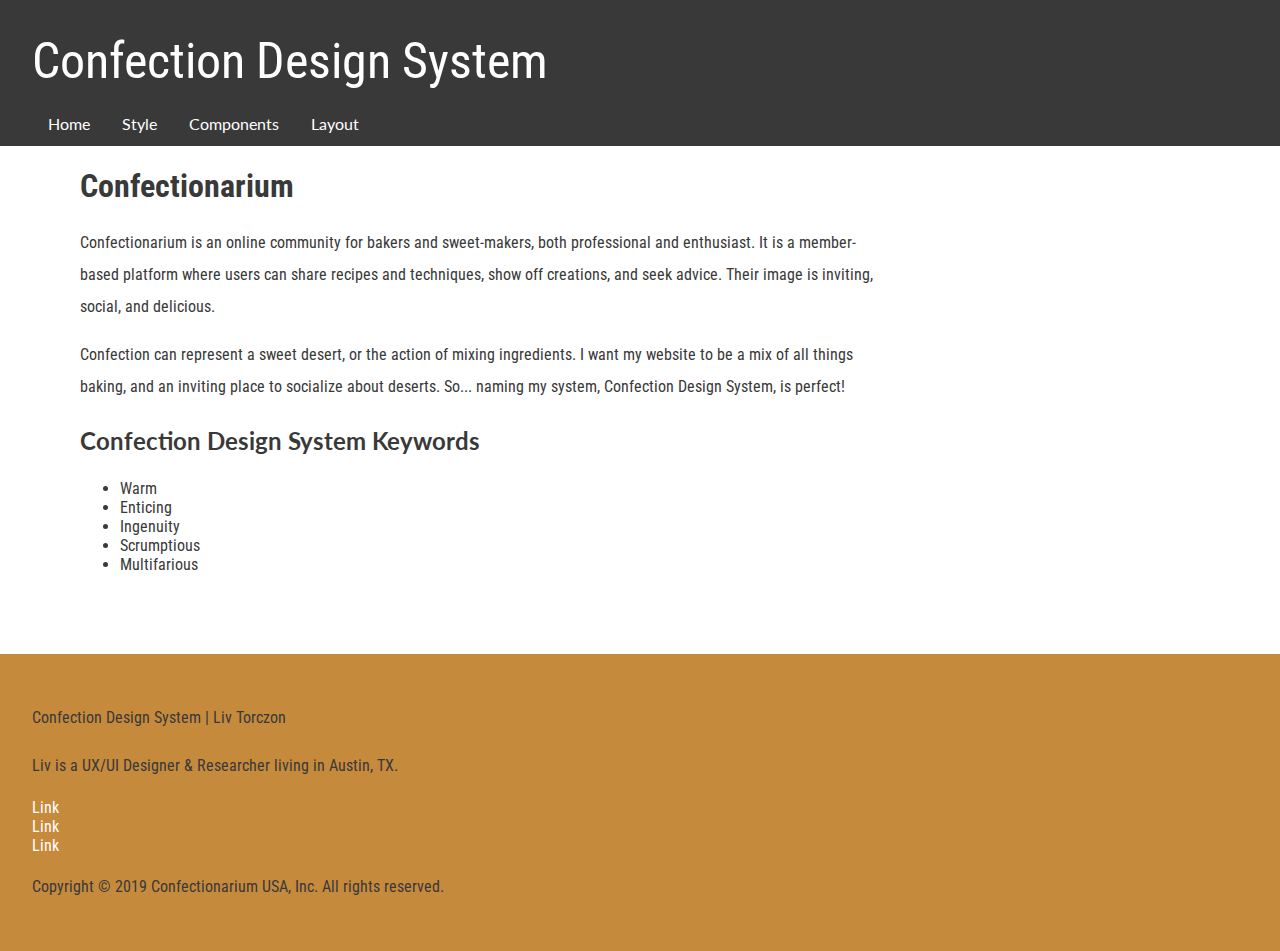
==== index.html @ f1bf9e56 "Initial Commit" ====
<!DOCTYPE html><html lang="en-us"><head>	<meta charset="UTF-8">	<title>Confection Design System Home</title>	<meta name="viewport" content="width=device-width, initial-scale=1">	<link href="https://fonts.googleapis.com/css?family=Lato:100,300i,400,700,700i|Roboto+Condensed:400,400i,700,700i" rel="stylesheet">	<link rel="stylesheet" href="css/main.css"></head><body>	<header>		<div class="logo">Confection Design System</div>		<nav class="nav-site">			<ul>				<li><a href="index.html">Home</a></li>				<li><a href="style.html">Style</a></li>				<li><a href="components.html">Components</a></li>				<li><a href="layout.html">Layout</a></li>			</ul>		</nav>	</header>	<main>		<section>			<h1>Confectionarium</h1>			<p>Confectionarium is an online community for bakers and sweet-makers, both professional and enthusiast. It is a member-based platform where users can share recipes and techniques, show off creations, and seek advice. Their image is inviting, social, and delicious.</p>			<p>Confection can represent a sweet desert, or the action of mixing ingredients. I want my website to be a mix of all things baking, and an inviting place to socialize about deserts. So... naming my system, Confection Design System, is perfect!</p>			<h2>Confection Design System Keywords</h2>			<nav>				<ul>					<li>Warm</li>					<li>Enticing</li>					<li>Ingenuity</li>					<li>Scrumptious</li>					<li>Multifarious</li>				</ul>			</nav>		</section>	</main>			<footer>		<p>Confection Design System | Liv Torczon</p>		<p>Liv is a UX/UI Designer & Researcher living in Austin, TX.</p>		<nav class="footer">			<ul>				<li><a href="https://www.google.com">Link</a></li>				<li><a href="https://www.google.com">Link</a></li>				<li><a href="https://www.google.com">Link</a></li>			</ul>		</nav>		<p>Copyright © 2019 Confectionarium USA, Inc. All rights reserved.</p>	</footer>	</body></html>
---- css/main.css ----
/************************************
Master Layout
**************************************/
body {
	margin: 0;
}

main {
	max-width: 50rem;
	margin-left: 5rem;
	margin-right: auto;
	margin-bottom: 5rem;
}

figure {
	margin: 0;
}

/************************************
Colors
**************************************/
html {
	--color-charcoal: #393939;
	--color-grey-light: #636363;
	--color-pink: #e98f79;
	--color-white: #ffff;
}

/************************************
Typography
**************************************/

html {
	color: #393939;
	--font-primary: 'Roboto Condensed', sans-serif;
	--font-secondary: 'Lato', sans-serif;

	font-family: 'Roboto Condensed', sans-serif;
}

h1 {
	--font-secondary: 'Lato', sans-serif;
	font-size: 2rem;
}

p {
	color: var( --color-charcoal );
	line-height: 2;
	
}

h2 {
	font-family: 'Lato', sans-serif;
	line-height: 1.5;
}

.type-section-header-100 {
	font-family: 'Lato', sans-serif;
	font-weight: 100;
}

.type-section-header-100-italic {
	font-family: 'Lato', sans-serif;
	font-style: italic;
	font-weight: 100;
}

.type-section-header-400 {
	font-family: 'lato', sans-serif;
	font-weight: 400;
}

.type-section-header-700 {
	font-family: 'lato', sans-serif;
	font-weight: 700;
	letter-spacing: 1.8px;
}

.type-section-header-700-italic {
	font-family: 'lato', sans-serif;
	font-weight: 700;
	font-style: italic;
}


.type-rob-400i {
	font-family: 'Roboto Condensed', sans-serif;
	font-weight: 400;
	font-style: italic;
}

.type-rob-700 {
	font-family: 'Roboto Condensed', sans-serif;
	font-weight: 700;
}

.type-rob-700i {
	font-family: 'Roboto Condensed', sans-serif;
	font-style: italic;
	font-weight: 700;
}
/************************************
Header Component
**************************************/

header {
	background-color: var( --color-charcoal );
	color: var( --color-white );
	padding: 2rem;
}

.logo {
	color: var( --color-white );
	font-size: 50px;
}

/************************************
Footer Component
**************************************/

footer {
	font-family: 'Roboto Condensed', sans-serif;
	background-color: #c68a3d;
	color: var( --color-charcoal );
	padding: 2rem;
}

.footer nav {
	display: inline-block;
}

.footer a {
	text-decoration: none;
	color: var( --color-white );
}

.footer ul {
	list-style-type: none;
	margin: 0;
	padding: 0;
}

}
.footer li a {
	color: var( --color-white );
	font-family: 'Lato', sans-serif;
	text-decoration: none;
	padding: 0 1rem;
}

.footer li a:hover {
	color: var( --color-pink );
}
 
/************************************
Examples Component
**************************************/

.light-charcoal-text {
	color: var( --color-grey-light );
}

.pink-text {
	color: var( --color-pink );
}
.white-text {
	background-color: #636363;
	color: var( --color-white );
}

/************************************
Site Nav
**************************************/
.nav-site {
	margin-top: 1.5rem;
	display: block;
}

.nav-site ul {
	list-style-type: none;
	margin: 0;
	padding: 0;
}

.nav-site li {
	float: left;
}

.nav-site li a {
	color: var( --color-white );
	font-family: 'Lato', sans-serif;
	text-decoration: none;
	padding: 0 1rem;
}

.nav-site li a:hover {
	color: var( --color-pink );
}
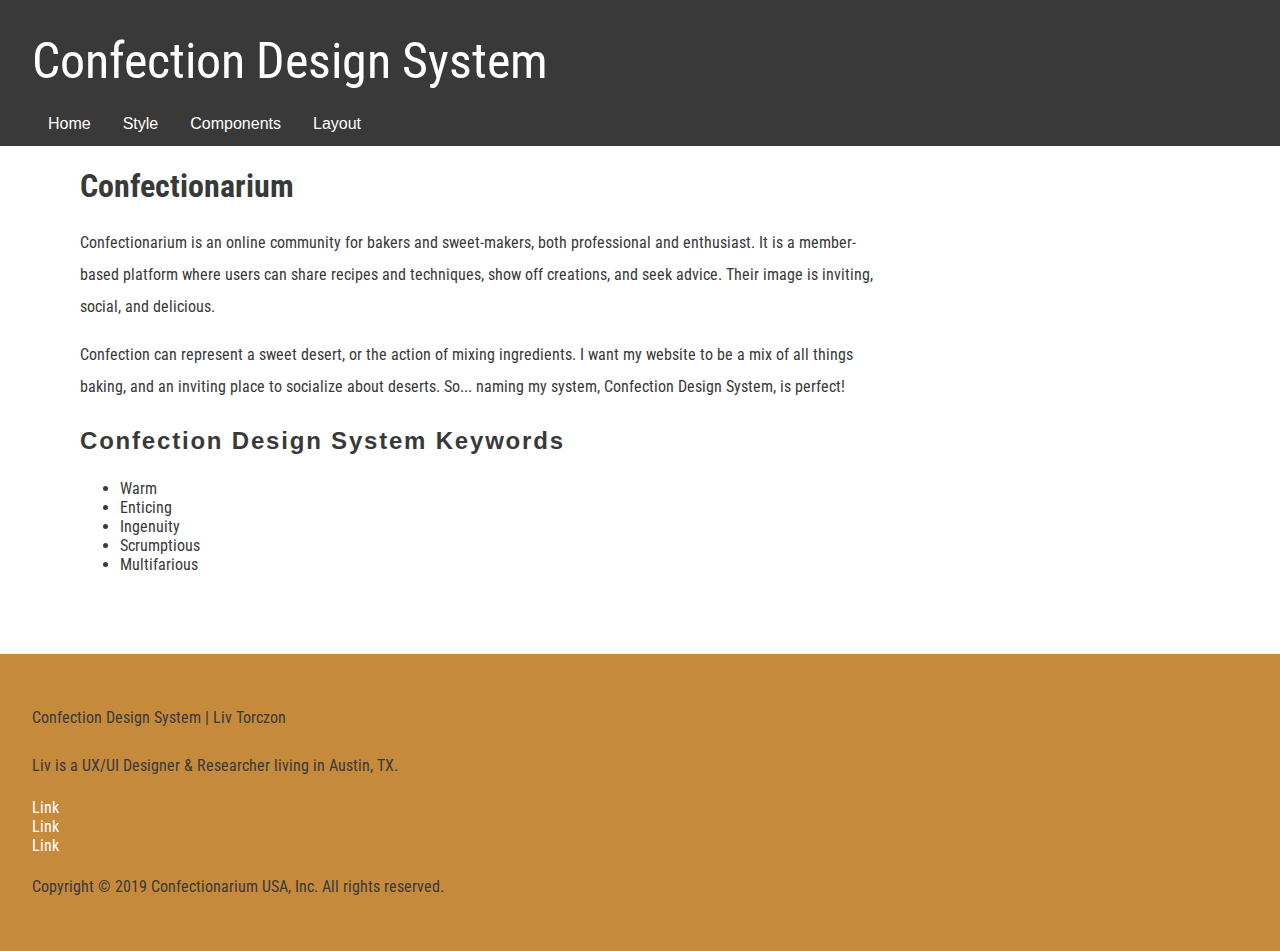
==== commit 4d4804ae: "Add files via upload" ====
--- a/index.html
+++ b/index.html
@@ -4,7 +4,7 @@
 	<meta charset="UTF-8"> 	<title>Confection Design System Home</title> 	<meta name="viewport" content="width=device-width, initial-scale=1">-	<link href="https://fonts.googleapis.com/css?family=Lato:100,300i,400,700,700i|Roboto+Condensed:400,400i,700,700i" rel="stylesheet">+	<link href="https://fonts.googleapis.com/css?family=Roboto+Condensed:400,400i,700,700i|Roboto:100,400,400i,500,500i,700,700i" rel="stylesheet"> 	<link rel="stylesheet" href="css/main.css"> </head> <body>@@ -29,22 +29,23 @@
 		<section>  			<h1>Confectionarium</h1>--			<p>Confectionarium is an online community for bakers and sweet-makers, both professional and enthusiast. It is a member-based platform where users can share recipes and techniques, show off creations, and seek advice. Their image is inviting, social, and delicious.</p>+			<p class="leading-copy">Confectionarium is an online community for bakers and sweet-makers, both professional and enthusiast. It is a member-based platform where users can share recipes and techniques, show off creations, and seek advice. Their image is inviting, social, and delicious.</p>  			<p>Confection can represent a sweet desert, or the action of mixing ingredients. I want my website to be a mix of all things baking, and an inviting place to socialize about deserts. So... naming my system, Confection Design System, is perfect!</p> -			<h2>Confection Design System Keywords</h2>+			<div class="examples">+				<h2 class="type-section-header-700">Confection Design System Keywords</h2> -			<nav>-				<ul>-					<li>Warm</li>-					<li>Enticing</li>-					<li>Ingenuity</li>-					<li>Scrumptious</li>-					<li>Multifarious</li>-				</ul>-			</nav>+				<nav>+					<ul>+						<li>Warm</li>+						<li>Enticing</li>+						<li>Ingenuity</li>+						<li>Scrumptious</li>+						<li>Multifarious</li>+					</ul>+				</nav>+			</div>  		</section> 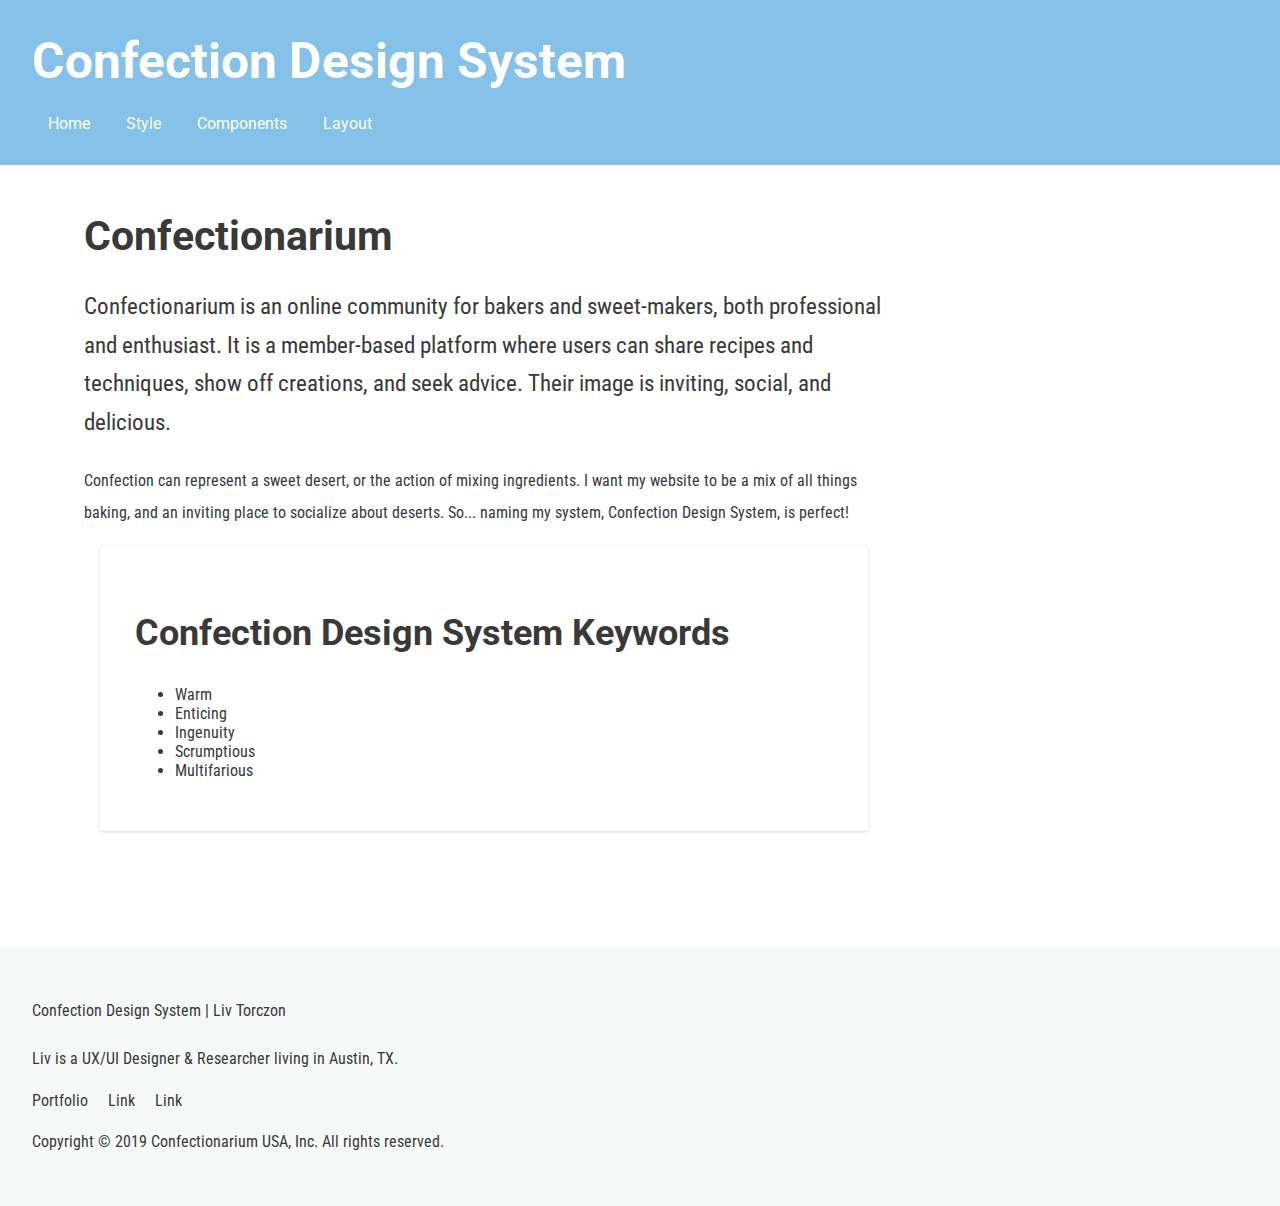
==== commit f71772ad: "Add files via upload" ====
--- a/index.html
+++ b/index.html
@@ -59,7 +59,7 @@
  		<nav class="footer"> 			<ul>-				<li><a href="https://www.google.com">Link</a></li>+				<li><a href="https://www.livtorczon.com/">Portfolio</a></li> 				<li><a href="https://www.google.com">Link</a></li> 				<li><a href="https://www.google.com">Link</a></li> 			</ul>--- a/css/main.css
+++ b/css/main.css
@@ -6,10 +6,14 @@
 }
 
 main {
+	margin-bottom: 5rem;
+	margin-left: 4rem;
+	margin-right: auto;
+
+	--margin-standard: 2rem;
+
 	max-width: 50rem;
-	margin-left: 5rem;
-	margin-right: auto;
-	margin-bottom: 5rem;
+	padding: 1.24rem;
 }
 
 figure {
@@ -20,10 +24,30 @@
 Colors
 **************************************/
 html {
-	--color-charcoal: #393939;
+	color: #393939;
+
+	--color-blue: #85C1E9;
+	--color-blue-light: #aed6f1;
+	--color-blue-lightest: #d6eaf8;
+
+	--color-grey: #393939;
 	--color-grey-light: #636363;
-	--color-pink: #e98f79;
-	--color-white: #ffff;
+	--color-grey-lighter: #abb2b9;
+	--color-grey-evenlighter: #bfc9ca;
+	--color-grey-lightest: #f7f9f9;
+
+	--color-orange: #d68910;
+	--color-orange-light: #f5b041;
+	--color-orange-lighter: #f8c471;
+	--color-orange-evenlighter: #fad7a0;
+	--color-orange-lightest: #fdebd0;
+
+	--color-pink: #F1948A;
+	--color-pink-light: #ef8478;
+	--color-pink-lighter: #f2d7d5;
+	--color-pink-lightest: #f9ebea;
+
+	--color-terracotta: #d98880;
 }
 
 /************************************
@@ -31,107 +55,130 @@
 **************************************/
 
 html {
-	color: #393939;
+	font-family: var(--font-primary);
+
 	--font-primary: 'Roboto Condensed', sans-serif;
-	--font-secondary: 'Lato', sans-serif;
-
-	font-family: 'Roboto Condensed', sans-serif;
+	--font-secondary: 'Roboto', sans-serif;
+
+	--size-xxxxlarge: 2.887rem;
+	--size-xxxlarge: 2.566rem;
+	--size-xxlarge: 2.281rem;
+	--size-xlarge: 2.027rem;
+	--size-large: 1.802rem;
+
+	--size-xmedium: 1.602rem;
+	--size-medium: 1.424rem;
+
+	--size-small: 0.79rem;
+}
+
+h1, h2, h3, h4, h5, h6 {
+	font-family: var(--font-secondary);
 }
 
 h1 {
-	--font-secondary: 'Lato', sans-serif;
-	font-size: 2rem;
-}
-
-p {
-	color: var( --color-charcoal );
-	line-height: 2;
-	
+	font-size: var(--size-xxxlarge);
 }
 
 h2 {
-	font-family: 'Lato', sans-serif;
-	line-height: 1.5;
-}
-
-.type-section-header-100 {
-	font-family: 'Lato', sans-serif;
+	font-size: var(--size-xxlarge);
+	font-weight: 700;
+}
+
+h3 {
+	color: var(--color-pink);
+	font-size: var(--size-xlarge);
+	font-weight: 400;
+}
+
+h4 {
+	color: #636363;
+	font-size: var(--size-large);
 	font-weight: 100;
-}
-
-.type-section-header-100-italic {
-	font-family: 'Lato', sans-serif;
+	margin: 0;
+}
+
+h5 {
+	font-size: var(--size-xmedium);
 	font-style: italic;
 	font-weight: 100;
 }
 
-.type-section-header-400 {
-	font-family: 'lato', sans-serif;
-	font-weight: 400;
-}
-
-.type-section-header-700 {
-	font-family: 'lato', sans-serif;
+h6 {
+	font-size: var(--size-medium);
+	font-weight: 400;
+	margin: 0;
+}
+
+p {
+	color: var( --color-grey );
+	line-height: 2;
+}
+
+
+.leading-copy {
+	font-family: var(--font-primary);
+	font-size: var(--size-medium);
+	font-weight: 400;
+	line-height: 1.7;
+}
+
+.tertiary-copy {
+	font-size: var(--size-small);
+}
+
+cite {
+	display: block;
+	font-style: italic;
+}
+
+a {
+	color: inherit;
+	font-family: var(--font-primary);
+}
+
+a:hover {
+	color: #E6B0AA;
+}
+
+a:active {
+
+}
+
+/************************************
+Header Component
+**************************************/
+
+header {
+	background-color: #85C1E9;
+	padding: 2rem;
+}
+
+.logo {
+	color: white;
+	font-family: var(--font-secondary);
+	font-size: 50px;
 	font-weight: 700;
-	letter-spacing: 1.8px;
-}
-
-.type-section-header-700-italic {
-	font-family: 'lato', sans-serif;
-	font-weight: 700;
-	font-style: italic;
-}
-
-
-.type-rob-400i {
-	font-family: 'Roboto Condensed', sans-serif;
-	font-weight: 400;
-	font-style: italic;
-}
-
-.type-rob-700 {
-	font-family: 'Roboto Condensed', sans-serif;
-	font-weight: 700;
-}
-
-.type-rob-700i {
-	font-family: 'Roboto Condensed', sans-serif;
-	font-style: italic;
-	font-weight: 700;
-}
-/************************************
-Header Component
-**************************************/
-
-header {
-	background-color: var( --color-charcoal );
-	color: var( --color-white );
+}
+
+/************************************
+Footer Component
+**************************************/
+
+footer {
+	background-color: #F7F9F9;
+	color: var( --color-grey );
+	font-family: var(--font-primary);
 	padding: 2rem;
 }
 
-.logo {
-	color: var( --color-white );
-	font-size: 50px;
-}
-
-/************************************
-Footer Component
-**************************************/
-
-footer {
-	font-family: 'Roboto Condensed', sans-serif;
-	background-color: #c68a3d;
-	color: var( --color-charcoal );
-	padding: 2rem;
-}
-
-.footer nav {
-	display: inline-block;
-}
 
 .footer a {
-	text-decoration: none;
-	color: var( --color-white );
+	color: #393939;
+	font-family: var(--font-primary);
+	padding: 0;
+	margin-right: 1rem;
+	text-decoration: none;
 }
 
 .footer ul {
@@ -140,40 +187,21 @@
 	padding: 0;
 }
 
-}
-.footer li a {
-	color: var( --color-white );
-	font-family: 'Lato', sans-serif;
-	text-decoration: none;
-	padding: 0 1rem;
-}
-
-.footer li a:hover {
-	color: var( --color-pink );
-}
- 
-/************************************
-Examples Component
-**************************************/
-
-.light-charcoal-text {
-	color: var( --color-grey-light );
-}
-
-.pink-text {
-	color: var( --color-pink );
-}
-.white-text {
-	background-color: #636363;
-	color: var( --color-white );
+.footer li {
+	display: inline-block;
+}
+
+.footer a:hover {
+	color: #E6B0AA;
 }
 
 /************************************
 Site Nav
 **************************************/
 .nav-site {
+	display: block;
 	margin-top: 1.5rem;
-	display: block;
+	position: relative;
 }
 
 .nav-site ul {
@@ -183,16 +211,466 @@
 }
 
 .nav-site li {
-	float: left;
+	display: inline;
 }
 
 .nav-site li a {
-	color: var( --color-white );
-	font-family: 'Lato', sans-serif;
-	text-decoration: none;
-	padding: 0 1rem;
+	color: white;
+	font-family: var(--font-secondary);
+	padding: 0;
+	margin: 1rem;
+	text-decoration: none;
 }
 
 .nav-site li a:hover {
+	border-bottom: solid 2px var(--color-grey-lightest);
+	padding-bottom: 5px;
+	transition: all 0.2s ease;
+}
+
+/************************************
+Examples Component
+**************************************/
+
+.light-charcoal-text {
+	color: var( --color-grey-light );
+}
+
+.pink-text {
 	color: var( --color-pink );
-}+}
+
+.white-text {
+	background-color: #85c1e9;
+	color: var( --color-grey-lightest );
+	padding: 8px;
+}
+
+.type-section-header-100 {
+	font-family: var(--font-secondary);
+	font-weight: 100;
+}
+
+.type-section-header-100-italic {
+	font-family: var(--font-secondary);
+	font-style: italic;
+	font-weight: 100;
+}
+
+.type-section-header-400 {
+	font-family: var(--font-secondary);
+	font-weight: 400;
+}
+
+.type-section-header-700 {
+	font-family: var(--font-secondary);
+	font-weight: 700;
+}
+
+.type-section-header-700-italic {
+	font-family: var(--font-secondary);
+	font-weight: 700;
+	font-style: italic;
+}
+
+.type-rob-400i {
+	font-family: var(--font-primary);
+	font-weight: 400;
+	font-style: italic;
+}
+
+.type-rob-700 {
+	font-family: var(--font-primary);
+	font-weight: 700;
+}
+
+.type-rob-700i {
+	font-family: var(--font-primary);
+	font-weight: 700;
+	font-style: italic;
+}
+
+
+.examples {
+	border-radius: .22222rem;
+	box-shadow: 0 1px 3px rgba(58,77,95,.2);
+	margin: 1rem;
+	padding: 2.22222rem;
+}
+
+.examples-title {
+	border-left: solid 2px #F8C471;
+	line-height: 1;
+	padding: 20px 0 20px 20px;
+}
+
+.line-height-example {
+	background-color: #f8f9f9;
+	border-radius: 4px;
+	color: #838c91;
+	display: block;
+	font-size: 14px;
+	line-height: 22px;
+	margin-right: 12%;
+	max-width: 260px;
+	padding: 16px;
+	text-transform: lowercase;
+	width: 100%;
+}
+
+.heading-example-details {
+	background-color: #f8f9f9;
+	border-radius: 4px;
+	color: #838c91;
+	display: block;
+	font-size: 14px;
+	line-height: 22px;
+	margin-right: 12%;
+	max-width: 260px;
+	padding: 16px;
+	text-transform: lowercase;
+	width: 100%;
+}
+
+.heading-example-detail {
+	background-color: #f8f9f9;
+	border-radius: 4px;
+	color: #838c91;
+	display: block;
+	font-size: 14px;
+	line-height: 22px;
+	margin-right: 12%;
+	max-width: 260px;
+	padding: 16px;
+	text-transform: lowercase;
+}
+
+/************************************
+Accordian Section
+**************************************/
+details {
+	background-color: var(--color-pink-lightest);
+	border-bottom: 1px solid var(--color-grey-lighter);
+	max-width: 28rem;
+}
+
+summary {
+	background-color: white;
+	color: var(--color-grey-light);
+	font-family: var(--font-secondary);
+	font-size: var(--size-medium);
+	padding: 1rem;
+}
+
+summary:hover {
+	background-color: var(--color-grey-light);
+	border: .02rem solid var(--color-grey-light);
+	color: white;
+	transition: all .1s ease-in-out;
+}
+
+summary:focus, details[open] summary {
+	background-color: var(--color-grey-light);
+	background-image: url(../images/switch.svg) no-repeat;
+    color: transparent;
+	color: white;
+	outline: none;
+}
+
+summary::-webkit-details-marker {
+	background-image: url(../images/plus.svg);
+    color: transparent;
+}
+
+details div {
+	margin-left: 2.5rem;
+	padding-bottom: 0.3125rem;
+}
+
+details div p {
+	color: var(--color-pink-light);
+	font-family: var(--font-secondary);
+}
+
+/************************************
+Links That Look Like Buttons
+**************************************/
+
+.button-hero-blue {
+	background-color: var(--color-blue-light);
+	border-radius: 2.9rem;
+	border: 1px solid var(--color-blue-light);
+	color: white;
+	display: inline-block;
+	font-family: var(--font-secondary);
+	font-size: var(--size-medium);
+	font-weight: 400;
+	margin: 1.5rem;
+	padding: 1rem 3.3rem;
+	text-decoration: none;
+}
+
+.button-hero-blue:visited {
+	background-color: var(--color-blue);
+}
+
+.button-hero-blue:hover, .button-link:focus  {
+	background-color: var(--color-blue);
+	border: 3px solid var(--color-blue);
+	color: var(--color-grey-lightest);
+	transition: all .09s ease-in-out;
+}
+
+.button-hero-blue:active {
+	background-color: var(--color-blue-light);
+	border: solid 1px var(--color-blue);
+	transform: scale(0.99);
+}
+
+.button-secondary-blue {
+	background-color: var(--color-blue-light);
+	border: 1px solid var(--color-blue-light);
+	border-radius: .5rem;
+	color: white;
+	display: inline-block;
+	font-family: var(--font-secondary);
+	font-weight: 400;
+	font-size: var(--size-medium);
+	margin: 1.5rem;
+	padding: 1rem 3.3rem;
+	text-decoration: none;
+}
+
+.button-secondary-blue:visited {
+	background-color: var(--color-blue);
+
+}
+
+.button-secondary-blue:hover, .button-link:focus  {
+	background-color: var(--color-blue-light);
+	border:2px solid var(--color-blue-light);
+	color: white;
+	transition: all .09s ease-in-out;
+}
+
+.button-secondary-blue:active {
+	border: solid 2px var(--color-blue);
+	transform: scale(0.99);
+}
+
+.button-tertiary-blue {
+	background-color: white;
+	border-radius: 2.9rem;
+	border: 2px solid var(--color-blue);
+	color: var(--color-blue);
+	display: inline-block;
+	font-family: var(--font-secondary);
+	font-size: var(--size-medium);
+	font-weight: 400;
+	margin: 1.5rem;
+	padding: 1rem 3.3rem;
+	text-decoration: none;
+}
+
+.button-tertiary-blue:visited {
+	border: 2px solid var(--color-blue);
+	color: var(--color-grey-light);
+}
+
+.button-tertiary-blue:hover, .button-hero:focus  {
+	background-color: var(--color-blue);
+	border: 2px solid var(--color-blue);
+	color: white;
+	transition: all .2s ease-in-out;
+}
+
+.button-tertiary-blue:active {
+	border: solid 1px var(--color-blue);
+	transform: scale(0.99);
+}
+
+.button-hero-pink {
+	background-color: var(--color-pink);
+	border-radius: 2.9rem;
+	border: 2px solid white;
+	color: white;
+	display: inline-block;
+	font-family: var(--font-secondary);
+	font-size: var(--size-medium);
+	font-weight: 400;
+	margin: 1.5rem;
+	padding: 1rem 3.3rem;
+	text-decoration: none;
+}
+
+.button-hero-pink:visited {
+	background-color: var(--color-pink-light);
+}
+
+.button-hero-pink:hover, .button-normal:focus  {
+	background-color: var(--color-pink-light);
+	border: 2px solid var(--color-pink-light);
+	color: var(--color-grey-lightest);
+	transition: all .09s ease-in-out;
+}
+
+.button-hero-pink:active {
+	background-color: var(--color-pink);
+	border: solid 2px var(--color-pink-light);
+	transform: scale(0.99);
+}
+
+.button-secondary-pink {
+	background-color: var(--color-terracotta);
+	border-radius: .5rem;
+	border: 2px solid white;
+	color: white;
+	display: inline-block;
+	font-family: var(--font-secondary);
+	font-size: var(--size-medium);
+	font-weight: 400;
+	margin: 1.5rem;
+	padding: 1rem 3.3rem;
+	text-decoration: none;
+}
+
+.button-secondary-pink:visited {
+	background-color: var(--color-pink-light);
+}
+
+.button-secondary-pink:hover, .button-normal:focus   {
+	background-color: var(--color-pink-light);
+	border: 2px solid var(--color-pink-light);
+	color: white;
+	transition: all .09s ease-in-out;
+}
+
+.button-secondary-pink:active {
+	background-color: var(--color-terracotta);
+	border: solid 2px var(--color-pink);
+	transform: scale(0.99);
+}
+
+.button-tertiary-pink {
+	background-color: white;
+	border-radius: 2.9rem;
+	border: 2px solid var(--color-pink);
+	color: var(--color-pink);
+	display: inline-block;
+	font-family: var(--font-secondary);
+	font-size: var(--size-medium);
+	font-weight: 400;
+	margin: 1.5rem;
+	padding: 1rem 3.3rem;
+	text-decoration: none;
+}
+
+.button-tertiary-pink:visited {
+	color: var(--color-grey-light);
+}
+
+.button-tertiary-pink:hover, .button-link:focus  {
+	background-color: var(--color-pink);
+	border: 2px solid white;
+	color: white;
+	transition: all .2s ease-in-out;
+}
+
+.button-tertiary-pink:active {
+	background-color: var(--color-pink);
+	border: solid 1px var(--color-pink-lightest);
+	transform: scale(0.99);
+}
+
+.button-hero-orange {
+	background-color: var(--color-orange-lighter);
+	border-radius: 2.9rem;
+	border: 2px solid white;
+	color: var(--color-grey-lightest);
+	display: inline-block;
+	font-family: var(--font-secondary);
+	font-size: var(--size-medium);
+	font-weight: 400;
+	margin: 1.5rem;
+	padding: 1rem 3.3rem;
+	text-decoration: none;
+}
+
+.button-hero-orange:visited {
+	background-color: var(--color-orange-light);
+}
+
+.button-hero-orange:hover, .button-link:focus  {
+	background-color: var(--color-orange-light);
+	border: 2px solid var(--color-orange-light);
+	color: var(--color-grey-lightest);
+	transition: all .09s ease-in-out;
+}
+
+.button-hero-orange:active {
+	background-color: var(--color-orange-lighter);
+	border: solid 1px var(--color-orange-light);
+	transform: scale(0.99);
+}
+
+.button-secondary-orange {
+	background-color: var(--color-orange-light);
+	border-radius: .5rem;
+	border: 2px solid white;
+	color: var(--color-grey-lightest);
+	display: inline-block;
+	font-family: var(--font-secondary);
+	font-size: var(--size-medium);
+	font-weight: 400;
+	margin: 1.5rem;
+	padding: 1rem 3.3rem;
+	text-decoration: none;
+}
+
+.button-secondary-orange:visited {
+	background-color: var(--color-orange-lighter);
+}
+
+.button-secondary-orange:hover, .button-link:focus  {
+	background-color: var(--color-orange-lighter);
+	border: 2px solid var(--color-orange-lighter);
+	color: var(--color-grey-lightest);
+	transition: all .09s ease-in-out;
+}
+
+.button-secondary-orange:active {
+	background-color: var(--color-orange-light);
+	border: solid 1px var(--color-orange);
+	transform: scale(0.99);
+}
+
+.button-tertiary-orange {
+	background-color: white;
+	border-radius: 2rem;
+	border: 2px solid var(--color-orange-light);
+	color: var(--color-orange-light);
+	display: inline-block;
+	font-family: var(--font-secondary);
+	font-size: var(--size-medium);
+	font-weight: 400;
+	margin: 1.5rem;
+	padding: 1rem 3.3rem;
+	text-decoration: none;
+}
+
+.button-tertiary-orange:visited {
+	color: var(--color-grey-light);
+}
+
+.button-tertiary-orange:hover, .button-link:focus  {
+	background-color: var(--color-orange-light);
+	border: 2px solid var(--color-orange-light);
+	color: white;
+	transition: all .09s ease-in-out;
+}
+
+.button-tertiary-orange:active {
+	background-color: var(--color-orange-lighter);
+	border: solid 1px var(--color-orange-light);
+	transform: scale(0.99);
+}
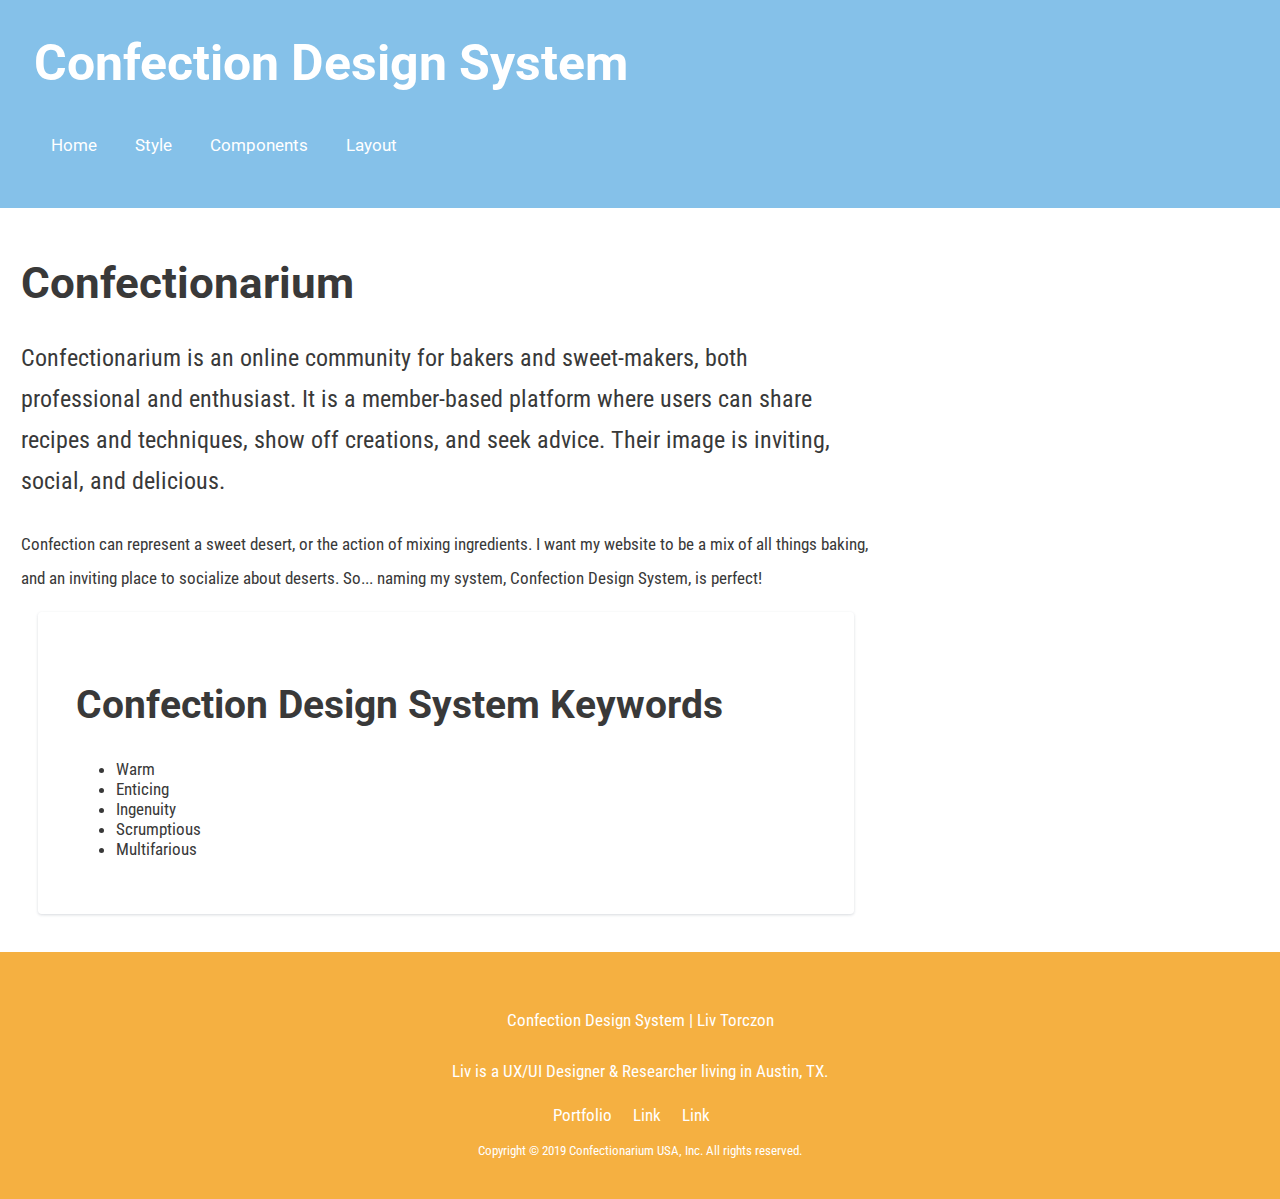
==== commit e8c0077f: "Add files via upload" ====
--- a/index.html
+++ b/index.html
@@ -15,7 +15,7 @@
  		<nav class="nav-site"> 			<ul>-				<li><a href="index.html">Home</a></li>+				<li><a href="index.html" class="current-page">Home</a></li> 				<li><a href="style.html">Style</a></li> 				<li><a href="components.html">Components</a></li> 				<li><a href="layout.html">Layout</a></li>@@ -65,7 +65,7 @@
 			</ul> 		</nav> -		<p>Copyright © 2019 Confectionarium USA, Inc. All rights reserved.</p>+		<p class="tertiary-copy">Copyright © 2019 Confectionarium USA, Inc. All rights reserved.</p>  	</footer> --- a/css/main.css
+++ b/css/main.css
@@ -6,9 +6,6 @@
 }
 
 main {
-	margin-bottom: 5rem;
-	margin-left: 4rem;
-	margin-right: auto;
 
 	--margin-standard: 2rem;
 
@@ -20,6 +17,9 @@
 	margin: 0;
 }
 
+html {
+	margin: auto;
+}
 /************************************
 Colors
 **************************************/
@@ -60,14 +60,16 @@
 	--font-primary: 'Roboto Condensed', sans-serif;
 	--font-secondary: 'Roboto', sans-serif;
 
-	--size-xxxxlarge: 2.887rem;
+	--ratio: 1.424;
+	--size-xxxlarge: calc( 1rem * var(--ratio) * var(--ratio) * var(--ratio) * var(--ratio));
+	
 	--size-xxxlarge: 2.566rem;
 	--size-xxlarge: 2.281rem;
 	--size-xlarge: 2.027rem;
 	--size-large: 1.802rem;
 
-	--size-xmedium: 1.602rem;
-	--size-medium: 1.424rem;
+	--size-xmedium: calc( 1rem * var(--ratio) * var(--ratio));
+	--size-medium: calc( 1rem * var(--ratio));
 
 	--size-small: 0.79rem;
 }
@@ -125,6 +127,7 @@
 
 .tertiary-copy {
 	font-size: var(--size-small);
+	margin-bottom: 0;
 }
 
 cite {
@@ -134,7 +137,7 @@
 
 a {
 	color: inherit;
-	font-family: var(--font-primary);
+	text-decoration: none;
 }
 
 a:hover {
@@ -143,6 +146,47 @@
 
 a:active {
 
+}
+
+@media ( min-width: 325px ) {
+
+	html {
+		font-size: 15px;
+	}
+	
+}
+
+
+@media ( min-width: 360px ) {
+
+	html {
+		font-size: 15px;
+	}
+	
+}
+
+@media ( min-width: 414px ) {
+
+	html {
+		font-size: 16px;
+	}
+	
+}
+
+@media ( min-width: 480px ) {
+
+	html {
+		font-size: 17px;
+	}
+	
+}
+
+@media ( min-width: 1500px ) {
+
+	html {
+
+		font-size: 18px;
+	}
 }
 
 /************************************
@@ -166,15 +210,19 @@
 **************************************/
 
 footer {
-	background-color: #F7F9F9;
-	color: var( --color-grey );
+	background-color: var(--color-orange-light);
+	color: white;
 	font-family: var(--font-primary);
 	padding: 2rem;
 }
 
+footer p {
+	color: white;
+	text-align: center;
+}
 
 .footer a {
-	color: #393939;
+	color: white;
 	font-family: var(--font-primary);
 	padding: 0;
 	margin-right: 1rem;
@@ -185,6 +233,7 @@
 	list-style-type: none;
 	margin: 0;
 	padding: 0;
+	text-align: center;
 }
 
 .footer li {
@@ -192,7 +241,7 @@
 }
 
 .footer a:hover {
-	color: #E6B0AA;
+	text-decoration: underline;
 }
 
 /************************************
@@ -210,14 +259,14 @@
 	padding: 0;
 }
 
-.nav-site li {
-	display: inline;
-}
+
 
 .nav-site li a {
-	color: white;
-	font-family: var(--font-secondary);
-	padding: 0;
+	border-bottom: solid 2px transparent;
+	color: white;
+	display: inline-block;
+	font-family: var(--font-secondary);
+	padding: .4rem;
 	margin: 1rem;
 	text-decoration: none;
 }
@@ -228,9 +277,560 @@
 	transition: all 0.2s ease;
 }
 
+@media ( min-width: 650px ) {
+
+	.nav-site li {
+		display: inline;
+	}
+
+	.nav-site li a {
+		padding: 0;
+	}
+
+}
+
+/************************************
+Accordion Section
+**************************************/
+details {
+	background-color: var(--color-pink-lightest);
+	border-bottom: 1px solid var(--color-grey-lighter);
+	max-width: 28rem;
+}
+
+summary {
+	background-color: white;
+	color: var(--color-grey-light);
+	font-family: var(--font-secondary);
+	font-size: var(--size-medium);
+	padding: 1rem;
+}
+
+summary:hover {
+	background-color: var(--color-grey-light);
+	color: white;
+	transform: scale(1.009);
+	transition: all .1s ease-in-out;
+}
+
+summary:focus, details[open] summary {
+	animation: slide-down .2s ease-in;
+	background-color: var(--color-grey-light);
+	color: white;
+	outline: none;
+}
+
+summary::-webkit-details-marker {
+    color: transparent;
+}
+
+summary:before {
+	content: '+';
+	display: inline-block;
+	line-height: 1;
+}
+
+
+
+details[open] summary:before {
+	transform: rotate(45deg);
+	transition: all .3s ease;
+}
+
+details div {
+	margin-left: 2.5rem;
+	padding-bottom: 0.3125rem;
+}
+
+details div p {
+	color: var(--color-pink-light);
+	font-family: var(--font-secondary);
+}
+
+/************************************
+Primary Buttons
+**************************************/
+
+.button-hero-blue {
+	background-color: var(--color-blue-light);
+	border-radius: 2.9rem;
+	border: 2px solid var(--color-blue-light);
+	color: white;
+	display: inline-block;
+	font-family: var(--font-secondary);
+	font-size: var(--size-medium);
+	margin: 1.5rem;
+	padding: 1rem 3.3rem;
+	text-decoration: none;
+}
+
+.button-hero-blue:visited {
+	background-color: var(--color-blue);
+	border: 2px solid var(--color-blue);
+}
+
+.button-hero-blue:hover, .button-link:focus  {
+	background-color: var(--color-blue);
+	color: var(--color-grey-lightest);
+	transform: scale(1.05);
+	transition: all .09s ease-in-out;
+}
+
+.button-hero-blue:active {
+	background-color: var(--color-blue-light);
+	border: solid 1px var(--color-blue);
+	transform: scale(0.99);
+}
+
+.button-hero-pink {
+	background-color: var(--color-pink);
+	border-radius: 2.9rem;
+	color: white;
+	display: inline-block;
+	font-family: var(--font-secondary);
+	font-size: var(--size-medium);
+	margin: 1.5rem;
+	padding: 1rem 3.3rem;
+	text-decoration: none;
+}
+
+.button-hero-pink:visited {
+	background-color: var(--color-pink-light);
+}
+
+.button-hero-pink:hover, .button-normal:focus  {
+	background-color: var(--color-pink-light);
+	color: var(--color-grey-lightest);
+	transform: scale(1.05);
+	transition: all .09s ease-in-out;
+}
+
+.button-hero-pink:active {
+	background-color: var(--color-pink);
+	border: solid 2px var(--color-pink-light);
+	transform: scale(0.99);
+}
+
+.button-hero-orange {
+	background-color: var(--color-orange-lighter);
+	border-radius: 2.9rem;
+	color: var(--color-grey-lightest);
+	display: inline-block;
+	font-family: var(--font-secondary);
+	font-size: var(--size-medium);
+	margin: 1.5rem;
+	padding: 1rem 3.3rem;
+	text-decoration: none;
+}
+
+.button-hero-orange:visited {
+	background-color: var(--color-orange-light);
+}
+
+.button-hero-orange:hover, .button-link:focus  {
+	background-color: var(--color-orange-light);
+	color: var(--color-grey-lightest);
+	transform: scale(1.05);
+	transition: all .09s ease-in-out;
+}
+
+.button-hero-orange:active {
+	background-color: var(--color-orange-lighter);
+	border: solid 1px var(--color-orange-light);
+	transform: scale(0.99);
+}
+
+/******************************************
+secondary buttons
+******************************************/
+
+.button-secondary-blue {
+	background-color: var(--color-blue-light);
+	border-radius: .5rem;
+	color: white;
+	display: inline-block;
+	font-family: var(--font-secondary);
+	margin: 1.5rem;
+	padding: 1rem 3.3rem;
+	text-decoration: none;
+}
+
+.button-secondary-blue:visited {
+	background-color: var(--color-blue);
+	border: 2px solid var(--color-blue);
+
+}
+
+.button-secondary-blue:hover, .button-link:focus  {
+	background-color: var(--color-blue);
+	color: white;
+	transform: scale(1.05);
+	transition: all .09s ease-in-out;
+}
+
+.button-secondary-blue:active {
+	border: solid 2px var(--color-blue);
+	transform: scale(0.99);
+}
+
+.button-secondary-pink {
+	background-color: var(--color-terracotta);
+	border-radius: .5rem;
+	color: white;
+	display: inline-block;
+	font-family: var(--font-secondary);
+	margin: 1.5rem;
+	padding: 1rem 3.3rem;
+	text-decoration: none;
+}
+
+.button-secondary-pink:visited {
+	background-color: var(--color-pink-light);
+}
+
+.button-secondary-pink:hover, .button-normal:focus   {
+	background-color: var(--color-pink-light);
+	color: white;
+	transform: scale(1.05);
+	transition: all .09s ease-in-out;
+}
+
+.button-secondary-pink:active {
+	background-color: var(--color-terracotta);
+	border: solid 2px var(--color-pink);
+	transform: scale(0.99);
+}
+
+.button-secondary-orange {
+	background-color: var(--color-orange-light);
+	border-radius: .5rem;
+	color: var(--color-grey-lightest);
+	display: inline-block;
+	font-family: var(--font-secondary);
+	margin: 1.5rem;
+	padding: 1rem 3.3rem;
+	text-decoration: none;
+}
+
+.button-secondary-orange:visited {
+	background-color: var(--color-orange-lighter);
+}
+
+.button-secondary-orange:hover, .button-link:focus  {
+	background-color: var(--color-orange-lighter);
+	color: var(--color-grey-lightest);
+	transform: scale(1.05);
+	transition: all .09s ease-in-out;
+}
+
+.button-secondary-orange:active {
+	background-color: var(--color-orange-light);
+	border: solid 1px var(--color-orange);
+	transform: scale(0.99);
+}
+
+/******************************************
+tertiary buttons
+******************************************/
+
+.button-tertiary-blue {
+	background-color: white;
+	border-radius: 2.9rem;
+	border: 2px solid var(--color-blue);
+	color: var(--color-blue);
+	display: inline-block;
+	font-family: var(--font-secondary);
+	margin: 1.5rem;
+	padding: 1rem 3.3rem;
+	text-decoration: none;
+}
+
+.button-tertiary-blue:visited {
+	border: 2px solid var(--color-blue);
+	color: var(--color-grey-light);
+}
+
+.button-tertiary-blue:hover, .button-hero:focus  {
+	background-color: var(--color-blue);
+	color: white;
+	transform: scale(1.02);
+	transition: all .2s ease-in-out;
+}
+
+.button-tertiary-blue:active {
+	border: solid 1px var(--color-blue);
+	transform: scale(0.99);
+}
+
+.button-tertiary-pink {
+	background-color: white;
+	border-radius: 2.9rem;
+	border: 2px solid var(--color-pink);
+	color: var(--color-pink);
+	display: inline-block;
+	font-family: var(--font-secondary);
+	margin: 1.5rem;
+	padding: 1rem 3.3rem;
+	text-decoration: none;
+}
+
+.button-tertiary-pink:visited {
+	color: var(--color-grey-light);
+}
+
+.button-tertiary-pink:hover, .button-link:focus  {
+	background-color: var(--color-pink);
+	color: white;
+	transform: scale(1.05);
+	transition: all .2s ease-in-out;
+}
+
+.button-tertiary-pink:active {
+	background-color: var(--color-pink);
+	border: solid 1px var(--color-pink-lightest);
+	transform: scale(0.99);
+}
+
+.button-tertiary-orange {
+	background-color: white;
+	border-radius: 2rem;
+	border: 2px solid var(--color-orange-light);
+	color: var(--color-orange-light);
+	display: inline-block;
+	font-family: var(--font-secondary);
+	margin: 1.5rem;
+	padding: 1rem 3.3rem;
+	text-decoration: none;
+}
+
+.button-tertiary-orange:visited {
+	color: var(--color-grey-light);
+}
+
+.button-tertiary-orange:hover, .button-link:focus  {
+	background-color: var(--color-orange-light);
+	color: white;
+	transform: scale(1.05);
+	transition: all .09s ease-in-out;
+}
+
+.button-tertiary-orange:active {
+	background-color: var(--color-orange-lighter);
+	border: solid 1px var(--color-orange-light);
+	transform: scale(0.99);
+}
+
+/******************************************
+modal dialog
+******************************************/
+
+dialog {
+	animation: fade .2s ease, slide-down .6s ease-in;
+	border: none;
+	border-left: 6px solid var(--color-pink-light);
+	border-radius: .1rem .1rem .4rem .4rem;
+	box-shadow: 4px 4px 4px #d3d3d3;
+	text-align: center;
+}
+
+dialog[open] {
+	animation: fade .5s ease, slide-down .3s ease-in;
+}
+
+dialog::backdrop {
+	animation: fade .09s ease-in;
+	background-color: rgba( 125, 125, 125, .3 );
+}
+
+dialog a:hover {
+	color: white;
+}
+
+dialog h5 {
+	margin-bottom: .2rem;
+}
+
+dialog svg {
+	display: block;
+	margin-left: auto;
+	margin-right: auto;
+}
+
+.modal-alert {
+	max-width: 19rem;
+}
+
+@keyframes fade {
+
+	0% {
+		opacity: 0;
+	}
+	
+	100% {
+		opacity: 1;
+	}
+	
+}
+
+@keyframes slide-down {
+	0% {
+		transform: translatey(-.5rem);
+	}
+	
+	85% {
+		transform: translatey(.5rem);
+	}
+	
+	100% {
+		transform: translatey(0);
+	}
+}
+
+@keyframes slide-up {
+	0% {
+		transform: translatey(-.5rem);
+	}
+	
+	85% {
+		transform: translatey(.5rem);
+	}
+	
+	100% {
+		transform: translatey(0);
+	}
+}
+
+/******************************************
+Form Inputs
+******************************************/
+
+input, textarea, select {
+	border: .0625rem solid var(--color-grey-lighter);
+	display: block;
+	margin-bottom: 1.25rem;
+	min-width: 80%;
+}
+
+input, textarea {
+	border-radius: .20rem;
+	padding: 1rem;
+}
+
+textarea {
+	min-height: 10rem;
+}
+
+textarea:focus, input:focus, select:focus {
+	background-color: var(--color-blue-lightest);
+	border: .0625rem solid var(--color-blue);
+	outline: none;
+}
+
+textarea:active, input:active, select:active {
+	transform: scale(1.002);
+}
+
+textarea[disabled], input[disabled], select[disabled] {
+	background-color: #DADADA;
+	border: .0625rem solid #dadada;
+	cursor: no-drop;
+}
+
+label {
+	display: block;
+	margin: 0 0 5px 0;
+}
+
+.tertiary-copy-error {
+	color: red;
+	margin: 0;
+}
+
+button, input[type="submit"] {
+	background: var(--color-orange-light);
+	border-radius: .7rem;
+	border: none;
+	box-shadow: 1px 1px 4px #DADADA;
+	color: #fff;
+	cursor: pointer;
+	display: block;
+	margin-bottom: 1rem;
+	min-width: 10rem;
+	padding: 12px 8px 12px 8px;
+}
+
+button:active, input[type="submit"]:active, .active {
+	text-transform: uppercase;
+}
+
+button:hover, input[type="submit"]:hover, .hover {
+	background-color: var(--color-orange-lighter);
+	transform: scale(1.02);
+}
+
+button:focus, input[type="submit"]:focus, .focus {
+	background-color: var(--color-orange-lighter);
+	outline: none;
+	transform: scale(1.09);
+}
+
+.form-field-box {
+	background: var(--color-grey-lightest);
+	border-radius: 8px;
+	padding: 10px 20px;
+	padding: 20px;
+}
+
+/************************************
+Secondary Site Nav
+**************************************/
+.secondary-nav-site {
+	background-color: var(--color-orange-light);
+	color: white;
+	display: block;
+	margin-top: 1.5rem;
+	position: relative;
+}
+
+.secondary-nav-site ul {
+  list-style-type: none;
+  margin: 0;
+  padding: 0;
+}
+
+.secondary-nav-site ul ul {
+	margin-left: 1.5rem;
+}
+
+.secondary-nav-site li {
+	display: inline;
+}
+
+.secondary-nav-site li a {
+ 	display: block;
+ 	text-decoration: none;
+ 	padding: 1rem;
+}
+
+.secondary-nav-site li a:hover {
+	color: white;
+	text-decoration: underline;
+}
+
+.secondary-nav-site li a:active {
+	color: white;
+	font-size: var(--size-medium);
+	text-decoration: underline;
+}
+
 /************************************
 Examples Component
 **************************************/
+
+
+.current-page {
+	border-bottom: solid 2px var(--color-grey-lightest);
+}
 
 .light-charcoal-text {
 	color: var( --color-grey-light );
@@ -345,332 +945,17 @@
 	text-transform: lowercase;
 }
 
-/************************************
-Accordian Section
-**************************************/
-details {
-	background-color: var(--color-pink-lightest);
-	border-bottom: 1px solid var(--color-grey-lighter);
-	max-width: 28rem;
-}
-
-summary {
-	background-color: white;
-	color: var(--color-grey-light);
-	font-family: var(--font-secondary);
-	font-size: var(--size-medium);
+.focus-form {
+	background-color: var(--color-blue-lightest);
+	border: 1px solid var(--color-blue);
+	outline: none;
+}
+
+.error-form {
+	border: 1px solid red;
+}
+
+.primary-nav-example {
+	background-color: var(--color-blue);
 	padding: 1rem;
-}
-
-summary:hover {
-	background-color: var(--color-grey-light);
-	border: .02rem solid var(--color-grey-light);
-	color: white;
-	transition: all .1s ease-in-out;
-}
-
-summary:focus, details[open] summary {
-	background-color: var(--color-grey-light);
-	background-image: url(../images/switch.svg) no-repeat;
-    color: transparent;
-	color: white;
-	outline: none;
-}
-
-summary::-webkit-details-marker {
-	background-image: url(../images/plus.svg);
-    color: transparent;
-}
-
-details div {
-	margin-left: 2.5rem;
-	padding-bottom: 0.3125rem;
-}
-
-details div p {
-	color: var(--color-pink-light);
-	font-family: var(--font-secondary);
-}
-
-/************************************
-Links That Look Like Buttons
-**************************************/
-
-.button-hero-blue {
-	background-color: var(--color-blue-light);
-	border-radius: 2.9rem;
-	border: 1px solid var(--color-blue-light);
-	color: white;
-	display: inline-block;
-	font-family: var(--font-secondary);
-	font-size: var(--size-medium);
-	font-weight: 400;
-	margin: 1.5rem;
-	padding: 1rem 3.3rem;
-	text-decoration: none;
-}
-
-.button-hero-blue:visited {
-	background-color: var(--color-blue);
-}
-
-.button-hero-blue:hover, .button-link:focus  {
-	background-color: var(--color-blue);
-	border: 3px solid var(--color-blue);
-	color: var(--color-grey-lightest);
-	transition: all .09s ease-in-out;
-}
-
-.button-hero-blue:active {
-	background-color: var(--color-blue-light);
-	border: solid 1px var(--color-blue);
-	transform: scale(0.99);
-}
-
-.button-secondary-blue {
-	background-color: var(--color-blue-light);
-	border: 1px solid var(--color-blue-light);
-	border-radius: .5rem;
-	color: white;
-	display: inline-block;
-	font-family: var(--font-secondary);
-	font-weight: 400;
-	font-size: var(--size-medium);
-	margin: 1.5rem;
-	padding: 1rem 3.3rem;
-	text-decoration: none;
-}
-
-.button-secondary-blue:visited {
-	background-color: var(--color-blue);
-
-}
-
-.button-secondary-blue:hover, .button-link:focus  {
-	background-color: var(--color-blue-light);
-	border:2px solid var(--color-blue-light);
-	color: white;
-	transition: all .09s ease-in-out;
-}
-
-.button-secondary-blue:active {
-	border: solid 2px var(--color-blue);
-	transform: scale(0.99);
-}
-
-.button-tertiary-blue {
-	background-color: white;
-	border-radius: 2.9rem;
-	border: 2px solid var(--color-blue);
-	color: var(--color-blue);
-	display: inline-block;
-	font-family: var(--font-secondary);
-	font-size: var(--size-medium);
-	font-weight: 400;
-	margin: 1.5rem;
-	padding: 1rem 3.3rem;
-	text-decoration: none;
-}
-
-.button-tertiary-blue:visited {
-	border: 2px solid var(--color-blue);
-	color: var(--color-grey-light);
-}
-
-.button-tertiary-blue:hover, .button-hero:focus  {
-	background-color: var(--color-blue);
-	border: 2px solid var(--color-blue);
-	color: white;
-	transition: all .2s ease-in-out;
-}
-
-.button-tertiary-blue:active {
-	border: solid 1px var(--color-blue);
-	transform: scale(0.99);
-}
-
-.button-hero-pink {
-	background-color: var(--color-pink);
-	border-radius: 2.9rem;
-	border: 2px solid white;
-	color: white;
-	display: inline-block;
-	font-family: var(--font-secondary);
-	font-size: var(--size-medium);
-	font-weight: 400;
-	margin: 1.5rem;
-	padding: 1rem 3.3rem;
-	text-decoration: none;
-}
-
-.button-hero-pink:visited {
-	background-color: var(--color-pink-light);
-}
-
-.button-hero-pink:hover, .button-normal:focus  {
-	background-color: var(--color-pink-light);
-	border: 2px solid var(--color-pink-light);
-	color: var(--color-grey-lightest);
-	transition: all .09s ease-in-out;
-}
-
-.button-hero-pink:active {
-	background-color: var(--color-pink);
-	border: solid 2px var(--color-pink-light);
-	transform: scale(0.99);
-}
-
-.button-secondary-pink {
-	background-color: var(--color-terracotta);
-	border-radius: .5rem;
-	border: 2px solid white;
-	color: white;
-	display: inline-block;
-	font-family: var(--font-secondary);
-	font-size: var(--size-medium);
-	font-weight: 400;
-	margin: 1.5rem;
-	padding: 1rem 3.3rem;
-	text-decoration: none;
-}
-
-.button-secondary-pink:visited {
-	background-color: var(--color-pink-light);
-}
-
-.button-secondary-pink:hover, .button-normal:focus   {
-	background-color: var(--color-pink-light);
-	border: 2px solid var(--color-pink-light);
-	color: white;
-	transition: all .09s ease-in-out;
-}
-
-.button-secondary-pink:active {
-	background-color: var(--color-terracotta);
-	border: solid 2px var(--color-pink);
-	transform: scale(0.99);
-}
-
-.button-tertiary-pink {
-	background-color: white;
-	border-radius: 2.9rem;
-	border: 2px solid var(--color-pink);
-	color: var(--color-pink);
-	display: inline-block;
-	font-family: var(--font-secondary);
-	font-size: var(--size-medium);
-	font-weight: 400;
-	margin: 1.5rem;
-	padding: 1rem 3.3rem;
-	text-decoration: none;
-}
-
-.button-tertiary-pink:visited {
-	color: var(--color-grey-light);
-}
-
-.button-tertiary-pink:hover, .button-link:focus  {
-	background-color: var(--color-pink);
-	border: 2px solid white;
-	color: white;
-	transition: all .2s ease-in-out;
-}
-
-.button-tertiary-pink:active {
-	background-color: var(--color-pink);
-	border: solid 1px var(--color-pink-lightest);
-	transform: scale(0.99);
-}
-
-.button-hero-orange {
-	background-color: var(--color-orange-lighter);
-	border-radius: 2.9rem;
-	border: 2px solid white;
-	color: var(--color-grey-lightest);
-	display: inline-block;
-	font-family: var(--font-secondary);
-	font-size: var(--size-medium);
-	font-weight: 400;
-	margin: 1.5rem;
-	padding: 1rem 3.3rem;
-	text-decoration: none;
-}
-
-.button-hero-orange:visited {
-	background-color: var(--color-orange-light);
-}
-
-.button-hero-orange:hover, .button-link:focus  {
-	background-color: var(--color-orange-light);
-	border: 2px solid var(--color-orange-light);
-	color: var(--color-grey-lightest);
-	transition: all .09s ease-in-out;
-}
-
-.button-hero-orange:active {
-	background-color: var(--color-orange-lighter);
-	border: solid 1px var(--color-orange-light);
-	transform: scale(0.99);
-}
-
-.button-secondary-orange {
-	background-color: var(--color-orange-light);
-	border-radius: .5rem;
-	border: 2px solid white;
-	color: var(--color-grey-lightest);
-	display: inline-block;
-	font-family: var(--font-secondary);
-	font-size: var(--size-medium);
-	font-weight: 400;
-	margin: 1.5rem;
-	padding: 1rem 3.3rem;
-	text-decoration: none;
-}
-
-.button-secondary-orange:visited {
-	background-color: var(--color-orange-lighter);
-}
-
-.button-secondary-orange:hover, .button-link:focus  {
-	background-color: var(--color-orange-lighter);
-	border: 2px solid var(--color-orange-lighter);
-	color: var(--color-grey-lightest);
-	transition: all .09s ease-in-out;
-}
-
-.button-secondary-orange:active {
-	background-color: var(--color-orange-light);
-	border: solid 1px var(--color-orange);
-	transform: scale(0.99);
-}
-
-.button-tertiary-orange {
-	background-color: white;
-	border-radius: 2rem;
-	border: 2px solid var(--color-orange-light);
-	color: var(--color-orange-light);
-	display: inline-block;
-	font-family: var(--font-secondary);
-	font-size: var(--size-medium);
-	font-weight: 400;
-	margin: 1.5rem;
-	padding: 1rem 3.3rem;
-	text-decoration: none;
-}
-
-.button-tertiary-orange:visited {
-	color: var(--color-grey-light);
-}
-
-.button-tertiary-orange:hover, .button-link:focus  {
-	background-color: var(--color-orange-light);
-	border: 2px solid var(--color-orange-light);
-	color: white;
-	transition: all .09s ease-in-out;
-}
-
-.button-tertiary-orange:active {
-	background-color: var(--color-orange-lighter);
-	border: solid 1px var(--color-orange-light);
-	transform: scale(0.99);
-}
+}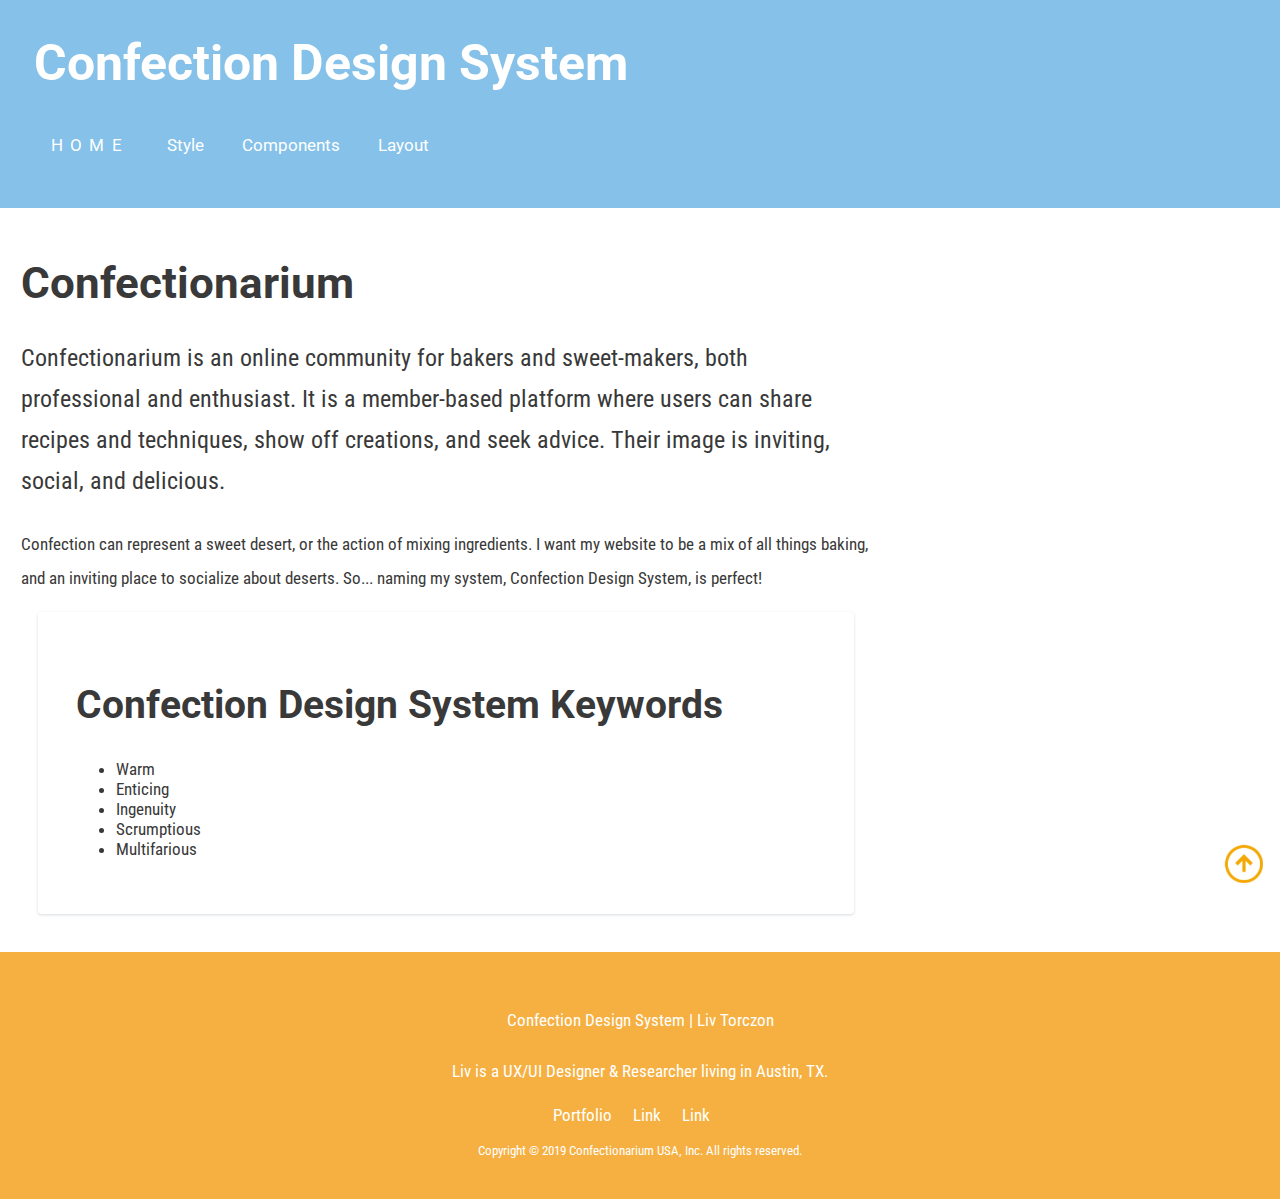
==== commit 2739339c: "Add files via upload" ====
--- a/index.html
+++ b/index.html
@@ -49,6 +49,12 @@
  		</section> +		<a href="index.html">++			<img class="back-to-top" src="images/back-to-top.png" alt="arrow">++		</a>+ 	</main> 		 	<footer>--- a/css/main.css
+++ b/css/main.css
@@ -19,6 +19,10 @@
 
 html {
 	margin: auto;
+}
+
+img {
+	max-width: 100%;
 }
 /************************************
 Colors
@@ -248,7 +252,6 @@
 Site Nav
 **************************************/
 .nav-site {
-	display: block;
 	margin-top: 1.5rem;
 	position: relative;
 }
@@ -258,8 +261,6 @@
 	margin: 0;
 	padding: 0;
 }
-
-
 
 .nav-site li a {
 	border-bottom: solid 2px transparent;
@@ -384,7 +385,7 @@
 
 .button-hero-pink {
 	background-color: var(--color-pink);
-	border-radius: 2.9rem;
+	border-radius: 2.8rem;
 	color: white;
 	display: inline-block;
 	font-family: var(--font-secondary);
@@ -439,6 +440,7 @@
 	border: solid 1px var(--color-orange-light);
 	transform: scale(0.99);
 }
+
 
 /******************************************
 secondary buttons
@@ -698,6 +700,206 @@
 	100% {
 		transform: translatey(0);
 	}
+}
+
+/******************************************
+Notifications
+******************************************/
+
+.notification-item {
+	padding: 1rem;
+	width: 30%;
+}
+
+.warning-notification-item {
+		align-items: center;
+		background-color: var(--color-orange-lightest);
+		display: flex;
+		flex-direction: column;
+		justify-content: center;
+		padding: 1rem;
+		width: 80%;
+	}
+
+@media ( min-width: 600px ) {
+	.warning-notification-item {
+		align-items: center;
+		background-color: var(--color-orange-lightest);
+		display: flex;
+		flex-direction: row;
+		justify-content: space-around;
+		margin-bottom: .5rem;
+		margin-top: .5rem;
+		padding: 1rem;
+		width: 80%;
+	}
+}
+
+.warning-notification-item svg {
+	margin-bottom: 1rem;
+}
+
+.warning-items {
+	align-items: center;
+	display: flex;
+	flex-direction: column;
+	justify-content: center;
+	text-align: center;
+}
+
+.error-notification-item {
+		align-items: center;
+		background-color: var(--color-pink-light);
+		color: white;
+		display: flex;
+		flex-direction: column;
+		justify-content: center;
+		padding: 1rem;
+		text-transform: uppercase;
+		width: 80%;
+}
+
+.error-notification-item svg {
+		margin-bottom: 1.5rem;
+		margin-right: 0;
+}
+
+.error-notification-item a {
+	font-size: var(--size-small);
+	text-align: center;
+}
+
+@media ( min-width: 700px ) {
+	.error-notification-item {
+		align-items: center;
+		background-color: var(--color-pink-light);
+		color: white;
+		display: flex;
+		flex-direction: row;
+		justify-content: space-around;
+		margin-bottom: .5rem;
+		margin-top: .5rem;
+		padding: 1rem;
+		text-transform: uppercase;
+		width: 80%;
+	}
+
+	.error-notification-item svg {
+		margin-right: 1.5rem;
+	}
+}
+
+.neutral-notification-item {
+	align-items: center;
+	background-color: var(--color-grey);
+	display: flex;
+	flex-direction: column;
+	justify-content: center;
+	padding: 1rem;
+	width: 80%;
+}
+
+.neutral-notification-item h4 {
+	color: white;
+	text-align: center;
+}
+
+.neutral-notification-item svg {
+	margin-top: 1rem;
+}
+
+.neutral-notification-item a {
+	font-size: var(--size-small);
+	text-align: center;
+}
+
+@media ( min-width: 700px ) {
+	.neutral-notification-item {
+		align-items: center;
+		background-color: var(--color-grey);
+		display: flex;
+		flex-direction: row;
+		justify-content: space-around;
+		margin-bottom: .5rem;
+		margin-top: .5rem;
+		padding: 1rem;
+		width: 80%;
+	}
+
+	.neutral-notification-item h4 {
+		color: white;
+		margin-right: 1rem;
+		text-align: center;
+	}
+}
+
+.success-notification-item {
+	align-items: center;
+	background-color: var(--color-blue-lightest);
+	display: flex;
+	flex-direction: column;
+	margin-bottom: .5rem;
+	margin-top: .5rem;
+	padding: 1rem;
+	width: 80%;
+}
+
+.success-notification-item h5 {
+	margin: 0;
+	padding: 0;
+}
+
+.success-notification-item svg {
+	margin-bottom: 1rem;
+}
+
+/******************************************
+CARDS
+******************************************/
+
+.card {
+	align-items: center;
+	background-color: #fafafa;
+	border-radius: .22222rem;
+	box-shadow: 0 1px 3px rgba(58,77,95,.2);
+	margin: 1rem;
+	max-width: 25rem;
+	padding: 1rem;
+}
+
+.card h2 {
+	font-size: var(--size-medium);
+	margin-bottom: 0;
+}
+
+
+/******************************************
+ACTION CARD
+******************************************/
+
+
+.card-action {
+	align-items: center;
+	background-color: #fafafa;
+	border-radius: .22222rem;
+	box-shadow: 0 1px 3px rgba(58,77,95,.2);
+	display: flex;
+	flex-direction: column;
+	justify-content: center;
+	margin: 1rem;
+	max-width: 25rem;	
+	padding: 1rem;
+	text-align: center;
+}
+
+.card-action svg {
+	max-width: 40%;
+	padding-top: 3rem;
+}
+
+.dont-save {
+	display: inline-block;
+	text-decoration: underline;
 }
 
 /******************************************
@@ -782,6 +984,102 @@
 }
 
 /************************************
+Header-Block Component
+**************************************/
+.header-block-hero {
+	position: relative;
+    background-image: url(https://i1.wp.com/www.asharpeye.com/wp-content/uploads/2017/06/Baking-Kits-header.jpg?fit=1140%2C660);
+    background-repeat: no-repeat;
+    background-size: cover;
+    min-height: 100vh;
+    min-width: 100vw;
+    padding: 1rem;
+}
+
+.hero-block-text {
+	padding-left: 2rem;
+}
+
+@media ( max-width: 800px ) {
+
+	.hero-block-text {
+		align-items: center;
+		display: flex;
+		flex-direction: column;
+		justify-content: center;
+    	text-align: center;
+	}
+}
+
+@media ( max-width: 600px ) {
+
+	.hero-block-text {
+		align-items: flex-start;
+		display: flex;
+		flex-direction: column;
+		justify-content: flex-start;
+	}
+}
+
+	.hero-block-text h1 {
+		font-size: 2.8rem;
+		color: #fafafa;
+		margin: .5rem;
+}
+
+@media ( min-width: 800px ) {
+	.hero-block-text h1 {
+		color: #fafafa;
+		font-size: 5rem;
+		margin-bottom: 0;
+	}
+}
+
+.hero-block-featured-copy {
+	font-size: 1.6rem;
+	color: white;
+	font-family: var(--font-primary);
+	font-style: italic;
+	margin: 0;
+}
+
+@media ( min-width: 800px ) {
+
+	.hero-block-featured-copy {
+		font-size: var(--size-xlarge);
+	}
+}
+
+@media ( min-width: 600px ) {
+
+	.hero-block-featured-copy {
+		color: white;
+		font-family: var(--font-primary);
+		font-size: 2.3rem;
+		font-style: italic;
+		font-weight: 400;
+		margin-top: .5rem;
+		margin-bottom: .5rem;
+	}
+}
+
+.hero-block-text a {
+	font-size: var(--size-medium);
+}
+
+@media ( min-width: 800px ) {
+	.hero-block-text a {
+		margin: 0;	
+	}
+}
+
+@media ( min-width: 600px ) {
+	.hero-block-text a {
+		margin-top: 0;
+	}
+}
+
+/************************************
 Secondary Site Nav
 **************************************/
 .secondary-nav-site {
@@ -827,9 +1125,18 @@
 Examples Component
 **************************************/
 
+.back-to-top {
+	position: fixed;
+	bottom: 0;
+	right: 0;
+	max-width: 3%;
+	margin-right: 1rem;
+	margin-bottom: 1rem;
+}
 
 .current-page {
-	border-bottom: solid 2px var(--color-grey-lightest);
+	text-transform: uppercase;
+	letter-spacing: .425rem;
 }
 
 .light-charcoal-text {
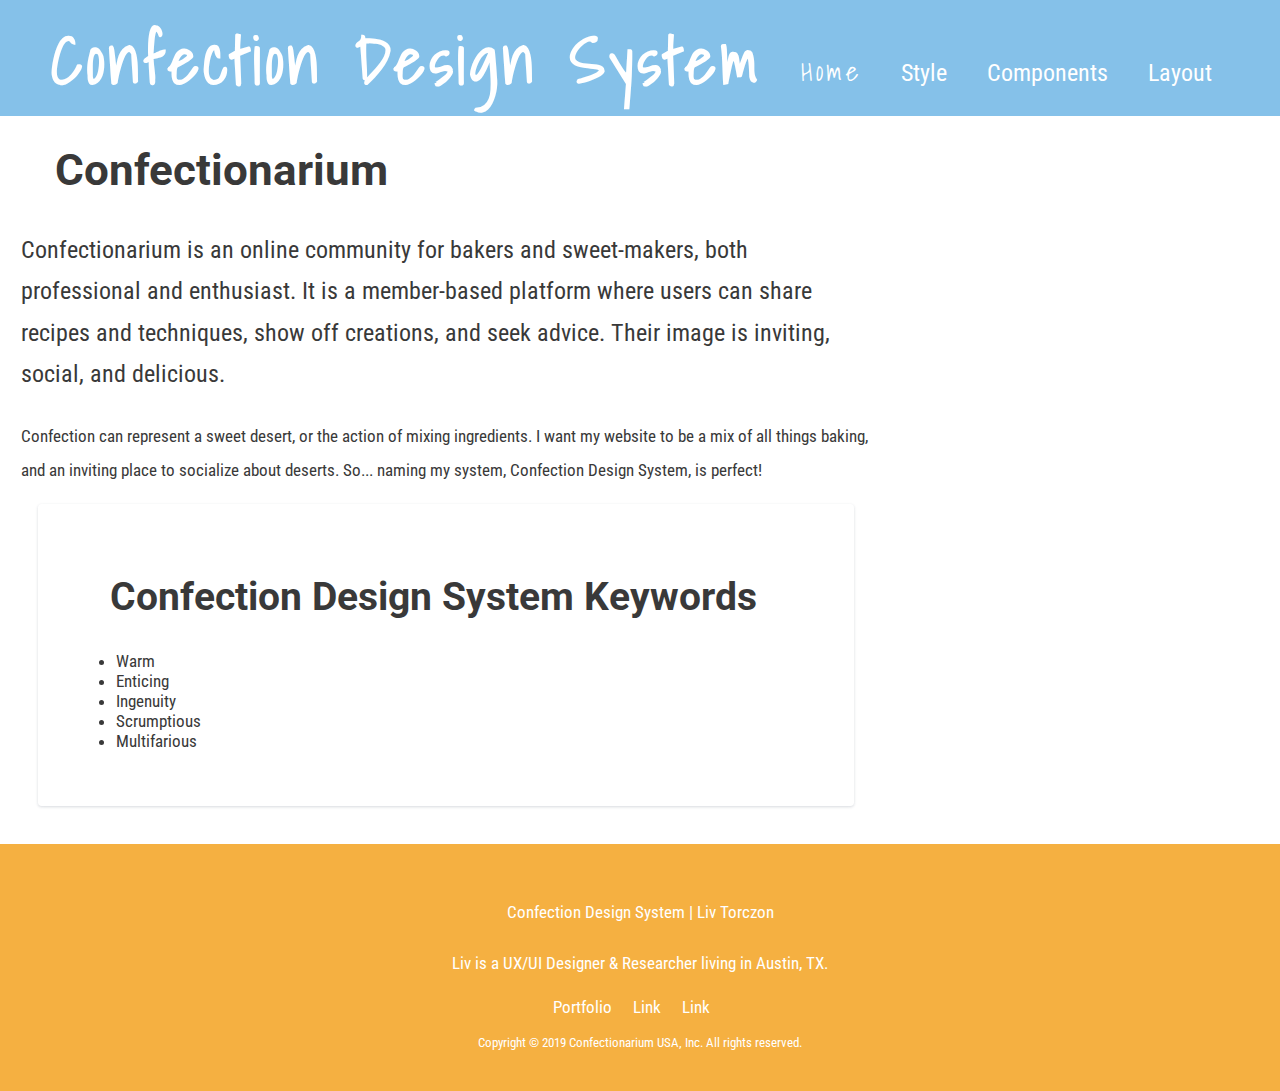
==== commit eeae6af1: "Add files via upload" ====
--- a/index.html
+++ b/index.html
@@ -4,7 +4,7 @@
 	<meta charset="UTF-8"> 	<title>Confection Design System Home</title> 	<meta name="viewport" content="width=device-width, initial-scale=1">-	<link href="https://fonts.googleapis.com/css?family=Roboto+Condensed:400,400i,700,700i|Roboto:100,400,400i,500,500i,700,700i" rel="stylesheet">+	<link href="https://fonts.googleapis.com/css?family=Shadows+Into+Light|Roboto+Condensed:400,400i,700,700i|Roboto:100,400,400i,500,500i,700,700i" rel="stylesheet"> 	<link rel="stylesheet" href="css/main.css"> </head> <body>@@ -49,12 +49,6 @@
  		</section> -		<a href="index.html">--			<img class="back-to-top" src="images/back-to-top.png" alt="arrow">--		</a>- 	</main> 		 	<footer>--- a/css/main.css
+++ b/css/main.css
@@ -63,6 +63,7 @@
 
 	--font-primary: 'Roboto Condensed', sans-serif;
 	--font-secondary: 'Roboto', sans-serif;
+	--font-tertiary: 'Shadows Into Light', cursive;
 
 	--ratio: 1.424;
 	--size-xxxlarge: calc( 1rem * var(--ratio) * var(--ratio) * var(--ratio) * var(--ratio));
@@ -80,6 +81,7 @@
 
 h1, h2, h3, h4, h5, h6 {
 	font-family: var(--font-secondary);
+	margin-left: 2rem;
 }
 
 h1 {
@@ -88,10 +90,11 @@
 
 h2 {
 	font-size: var(--size-xxlarge);
-	font-weight: 700;
+	font-weight: 500;
 }
 
 h3 {
+	font-family: var(--font-primary);
 	color: var(--color-pink);
 	font-size: var(--size-xlarge);
 	font-weight: 400;
@@ -105,9 +108,13 @@
 }
 
 h5 {
-	font-size: var(--size-xmedium);
-	font-style: italic;
-	font-weight: 100;
+	font-family: var(--font-tertiary);
+	font-weight: 700;
+	margin: 3rem;
+	padding: 2.5rem;
+	letter-spacing: 3px;
+	text-align: center;
+	border: solid 2px var(--color-grey-lighter);
 }
 
 h6 {
@@ -204,10 +211,34 @@
 
 .logo {
 	color: white;
-	font-family: var(--font-secondary);
-	font-size: 50px;
+	font-family: var(--font-tertiary);
 	font-weight: 700;
-}
+	letter-spacing: 4px;
+}
+
+.logo:hover {
+	color: white;
+	transform: scale(1.05);
+	transition: all .09s ease-in-out;
+}
+
+@media (min-width: 400px) {
+	.logo {
+		align-items: center;
+		display: flex;
+		flex-direction: column;
+		font-size: var(--size-xxxlarge);
+		margin-left: 1.2rem;
+	}
+}
+
+@media (min-width: 860px) {
+	.logo {
+		font-size: 3.8rem;
+		margin-left: 0rem;
+	}
+}
+
 
 /************************************
 Footer Component
@@ -253,7 +284,7 @@
 **************************************/
 .nav-site {
 	margin-top: 1.5rem;
-	position: relative;
+	font-size: var(--size-medium);
 }
 
 .nav-site ul {
@@ -266,7 +297,6 @@
 	border-bottom: solid 2px transparent;
 	color: white;
 	display: inline-block;
-	font-family: var(--font-secondary);
 	padding: .4rem;
 	margin: 1rem;
 	text-decoration: none;
@@ -278,10 +308,24 @@
 	transition: all 0.2s ease;
 }
 
-@media ( min-width: 650px ) {
-
+@media (min-width: 400px) {
 	.nav-site li {
-		display: inline;
+		text-align: center;
+	}
+}
+
+@media ( min-width: 827px ) {
+
+	header {
+		display: flex;
+		flex-direction: row;
+		justify-content: space-between;
+		align-items: flex-end;
+		padding: .4rem 3rem .2rem;
+	}
+
+	.nav-site li {
+		display: inline-block;
 	}
 
 	.nav-site li a {
@@ -289,6 +333,7 @@
 	}
 
 }
+
 
 /************************************
 Accordion Section
@@ -708,7 +753,7 @@
 
 .notification-item {
 	padding: 1rem;
-	width: 30%;
+	min-width: 30%;
 }
 
 .warning-notification-item {
@@ -718,20 +763,15 @@
 		flex-direction: column;
 		justify-content: center;
 		padding: 1rem;
-		width: 80%;
+		max-width: 80%;
 	}
 
 @media ( min-width: 600px ) {
 	.warning-notification-item {
-		align-items: center;
-		background-color: var(--color-orange-lightest);
-		display: flex;
 		flex-direction: row;
 		justify-content: space-around;
 		margin-bottom: .5rem;
 		margin-top: .5rem;
-		padding: 1rem;
-		width: 80%;
 	}
 }
 
@@ -756,7 +796,7 @@
 		justify-content: center;
 		padding: 1rem;
 		text-transform: uppercase;
-		width: 80%;
+		max-width: 80%;
 }
 
 .error-notification-item svg {
@@ -877,12 +917,12 @@
 ACTION CARD
 ******************************************/
 
-
 .card-action {
 	align-items: center;
-	background-color: #fafafa;
+	background-color: var(--color-orange-light);
 	border-radius: .22222rem;
 	box-shadow: 0 1px 3px rgba(58,77,95,.2);
+	color: white;
 	display: flex;
 	flex-direction: column;
 	justify-content: center;
@@ -892,12 +932,16 @@
 	text-align: center;
 }
 
+.card-action p {
+	color: white;
+}
+
 .card-action svg {
-	max-width: 40%;
-	padding-top: 3rem;
-}
-
-.dont-save {
+	max-width: 30%;
+	padding-top: 1rem;
+}
+
+.cancel-link {
 	display: inline-block;
 	text-decoration: underline;
 }
@@ -986,98 +1030,129 @@
 /************************************
 Header-Block Component
 **************************************/
+
 .header-block-hero {
-	position: relative;
-    background-image: url(https://i1.wp.com/www.asharpeye.com/wp-content/uploads/2017/06/Baking-Kits-header.jpg?fit=1140%2C660);
+	flex-direction: column;
+    background-image: url(images/hero-img.png);
     background-repeat: no-repeat;
     background-size: cover;
-    min-height: 100vh;
-    min-width: 100vw;
-    padding: 1rem;
-}
-
-.hero-block-text {
-	padding-left: 2rem;
-}
-
-@media ( max-width: 800px ) {
+    display: flex;
+    max-height: 90vh;
+    padding-top: 1rem;
+}
+
+@media ( min-width: 400px ) {
 
 	.hero-block-text {
-		align-items: center;
-		display: flex;
-		flex-direction: column;
-		justify-content: center;
-    	text-align: center;
-	}
-}
-
-@media ( max-width: 600px ) {
+		text-align: center;
+		max-width: 95%;
+	}
+}
+
+@media ( min-width: 800px ) {
 
 	.hero-block-text {
-		align-items: flex-start;
-		display: flex;
-		flex-direction: column;
-		justify-content: flex-start;
-	}
-}
-
+		max-width: 95%;
+		text-align: left;
+		margin-left: 2.3rem;
+	}
+
+}
+
+.hero-block-text h1 {
+	color: #fafafa;
+	font-size: 4.2rem;
+	letter-spacing: 8px;
+	line-height: 1.6;
+}
+
+@media ( min-width: 400px ) {
 	.hero-block-text h1 {
-		font-size: 2.8rem;
-		color: #fafafa;
-		margin: .5rem;
-}
-
-@media ( min-width: 800px ) {
+		font-size: 2rem;
+		letter-spacing: 4px;
+		margin-left: 0;
+		margin-bottom: 2rem;
+	}
+}
+
+@media ( min-width: 600px ) {
 	.hero-block-text h1 {
-		color: #fafafa;
-		font-size: 5rem;
-		margin-bottom: 0;
+		font-size: 3.4rem;
+	}
+}
+
+@media ( min-width: 1200px ) {
+	.hero-block-text h1 {
+		max-width: 70vw;
+		margin-top: 0;
 	}
 }
 
 .hero-block-featured-copy {
-	font-size: 1.6rem;
 	color: white;
 	font-family: var(--font-primary);
-	font-style: italic;
+	letter-spacing: 1.6px;
+	line-height: 1.4;
 	margin: 0;
 }
 
-@media ( min-width: 800px ) {
-
+@media (min-width: 400px) {
 	.hero-block-featured-copy {
-		font-size: var(--size-xlarge);
-	}
-}
-
-@media ( min-width: 600px ) {
-
+		font-size: 1.3rem;
+	}
+}
+
+@media (min-width: 600px) {
 	.hero-block-featured-copy {
-		color: white;
-		font-family: var(--font-primary);
-		font-size: 2.3rem;
-		font-style: italic;
-		font-weight: 400;
-		margin-top: .5rem;
-		margin-bottom: .5rem;
-	}
-}
-
-.hero-block-text a {
-	font-size: var(--size-medium);
-}
-
-@media ( min-width: 800px ) {
-	.hero-block-text a {
-		margin: 0;	
-	}
-}
-
-@media ( min-width: 600px ) {
-	.hero-block-text a {
-		margin-top: 0;
-	}
-}
+		font-size: 2rem;
+	}
+}
+
+.header-button {
+	background-color: var(--color-pink);
+	border-radius: 2.9rem;
+	border: 2px solid var(--color-pink);
+	color: white;
+	display: inline-block;
+	font-family: var(--font-secondary);
+	letter-spacing: 1.6px;
+	text-decoration: none;
+}
+
+.header-button:visited {
+	background-color: var(--color-pink);
+	border: 2px solid var(--color-pink);
+}
+
+.header-button:hover, .button-link:focus  {
+	background-color: var(--color-pink);
+	color: var(--color-grey-lightest);
+	transform: scale(1.05);
+	transition: all .09s ease-in-out;
+}
+
+.header-button:active {
+	background-color: var(--color-pink);
+	border: solid 1px blue;
+	transform: scale(0.99);
+}
+
+@media ( min-width: 400px ) {
+	.header-button {
+		font-size: 1.125rem;
+		margin-top: 3rem;
+		padding: 1rem 3.3rem;
+	}
+}
+
+@media (min-width: 500px) {
+	.header-button {
+		margin: 2rem 0rem 4rem 0rem;
+		font-size: var(--size-medium);
+		padding: 1rem 3.3rem;
+	}
+}
+
 
 /************************************
 Secondary Site Nav
@@ -1122,21 +1197,232 @@
 }
 
 /************************************
+Article Cards
+**************************************/
+.article-cards {
+	align-items: center;
+	display: grid;
+	grid-gap: 1rem;
+	grid-template-columns: 1fr 1fr 1fr;
+	justify-content: center;
+	align-items: flex-start;
+	background-color: var(--color-blue-lightest);
+	margin: 1rem 0 1rem 0;
+	padding: 1rem;
+}
+
+@media (min-width: 400px) {
+	.article-cards {
+		grid-template-columns: 1fr;
+	}
+}
+
+@media (min-width: 700px) {
+	.article-cards {
+		grid-template-columns: 1fr 1fr;
+	}
+}
+
+@media (min-width: 1100px) {
+	.article-cards {
+		grid-template-columns: 1fr 1fr 1fr;
+	}
+}
+
+div a {
+	display: flex;
+	flex-direction: column;
+	background-color: #fafafa;
+	border-radius: .5rem;
+	padding: 2rem;
+	box-shadow: 0 1px 3px rgba(58,77,95,.2);
+}
+
+.article-button {
+	background-color: var(--color-pink);
+	border-radius: 2.9rem;
+	border: 2px solid var(--color-pink);
+	color: white;
+	display: inline-block;
+	font-family: var(--font-primary);
+	margin: 1.5rem;
+	padding: 1rem 3.3rem;
+	text-decoration: none;
+	letter-spacing: .5px;
+	text-align: center;
+	line-height: 1.5;
+}
+
+.article-button:hover, .button-link:focus  {
+	background-color: var(--color-pink);
+	color: white;
+	transform: scale(1.05);
+	transition: all .2s ease-in-out;
+}
+
+.article-button:active {
+	background-color: var(--color-pink);
+	border: solid 1px var(--color-pink-lightest);
+	transform: scale(0.99);
+}
+
+/************************************
+Card-Callouts
+**************************************/
+
+@media ( min-width: 325px ) {
+
+	.card-callouts {
+		display: flex;
+		flex-direction: column;
+	}
+}
+
+@media ( min-width: 670px ) {
+
+	.card-callouts {
+		display: grid;
+		grid-template-columns: 1fr 1fr;
+	}
+
+	.card-action:first-child {
+		grid-column: 1 / span 2;
+		max-width: 100%;
+	}
+	
+}
+
+.card-action-blue {
+	align-items: center;
+	background-color: var(--color-blue);
+	border-radius: .22222rem;
+	box-shadow: 0 1px 3px rgba(58,77,95,.2);
+	color: white;
+	display: flex;
+	flex-direction: column;
+	justify-content: center;
+	margin: 1rem;
+	max-width: 25rem;	
+	padding: 1rem;
+	text-align: center;
+}
+
+.card-action-blue p {
+	color: white;
+}
+
+.card-action-blue svg {
+	max-width: 30%;
+	padding-top: 1rem;
+}
+
+.card-action-pink p {
+	color: white;
+}
+
+.card-action-pink {
+	align-items: center;
+	background-color: var(--color-pink);
+	border-radius: .22222rem;
+	box-shadow: 0 1px 3px rgba(58,77,95,.2);
+	color: white;
+	display: flex;
+	flex-direction: column;
+	justify-content: center;
+	margin: 1rem;
+	max-width: 25rem;	
+	padding: 1rem;
+	text-align: center;
+}
+
+.card-action-pink svg {
+	max-width: 30%;
+	padding-top: 1rem;
+}
+
+.cancel-link:hover {
+	color: var(--color-grey);
+}
+
+
+/************************************
+Callouts
+**************************************/
+.callouts {
+	display: grid;
+	grid-template-columns: 1fr 1fr 1fr;
+	align-items: flex-start;
+	justify-content: center;
+	background-color: var(--color-pink-lightest);
+	margin: 1rem 0 1rem 0;
+	padding: 1rem;
+}
+
+@media ( min-width: 400px ) {
+
+	.callouts {
+		grid-template-columns: 1fr;
+		text-align: center;
+	}
+	
+}
+
+@media ( min-width: 700px ) {
+
+	.callouts {
+		grid-template-columns: 1fr 1fr;
+	}
+	
+}
+
+@media ( min-width: 1140px ) {
+	.callouts {
+		grid-template-columns: 1fr 1fr 1fr;
+	}
+}
+
+/************************************
+About Section
+**************************************/
+
+.about p {
+	font-size: 1.3rem;
+}
+
+@media (min-width: 1100px) {
+	.about {
+		max-width: 60%;
+	}
+}
+
+@media (min-width: 400px) {
+	.about h1 {
+		margin-top: 4rem;
+	}
+
+	.about p, h1, h3, h4 {
+		margin: 0 0 1rem 1rem;
+	}
+}
+
+@media (min-width: 500px) {
+	.about p, h1, h3, h4 {
+		margin: .5rem .0 2rem 2rem;
+	}
+}
+
+/************************************
 Examples Component
 **************************************/
 
-.back-to-top {
-	position: fixed;
-	bottom: 0;
-	right: 0;
-	max-width: 3%;
-	margin-right: 1rem;
-	margin-bottom: 1rem;
-}
-
 .current-page {
-	text-transform: uppercase;
-	letter-spacing: .425rem;
+	font-family: var(--font-tertiary);
+	font-size: 1.6rem;
+	letter-spacing: 3.4px;
+}
+
+.form-title {
+	margin: 2rem 0rem 1rem 4rem;
 }
 
 .light-charcoal-text {
